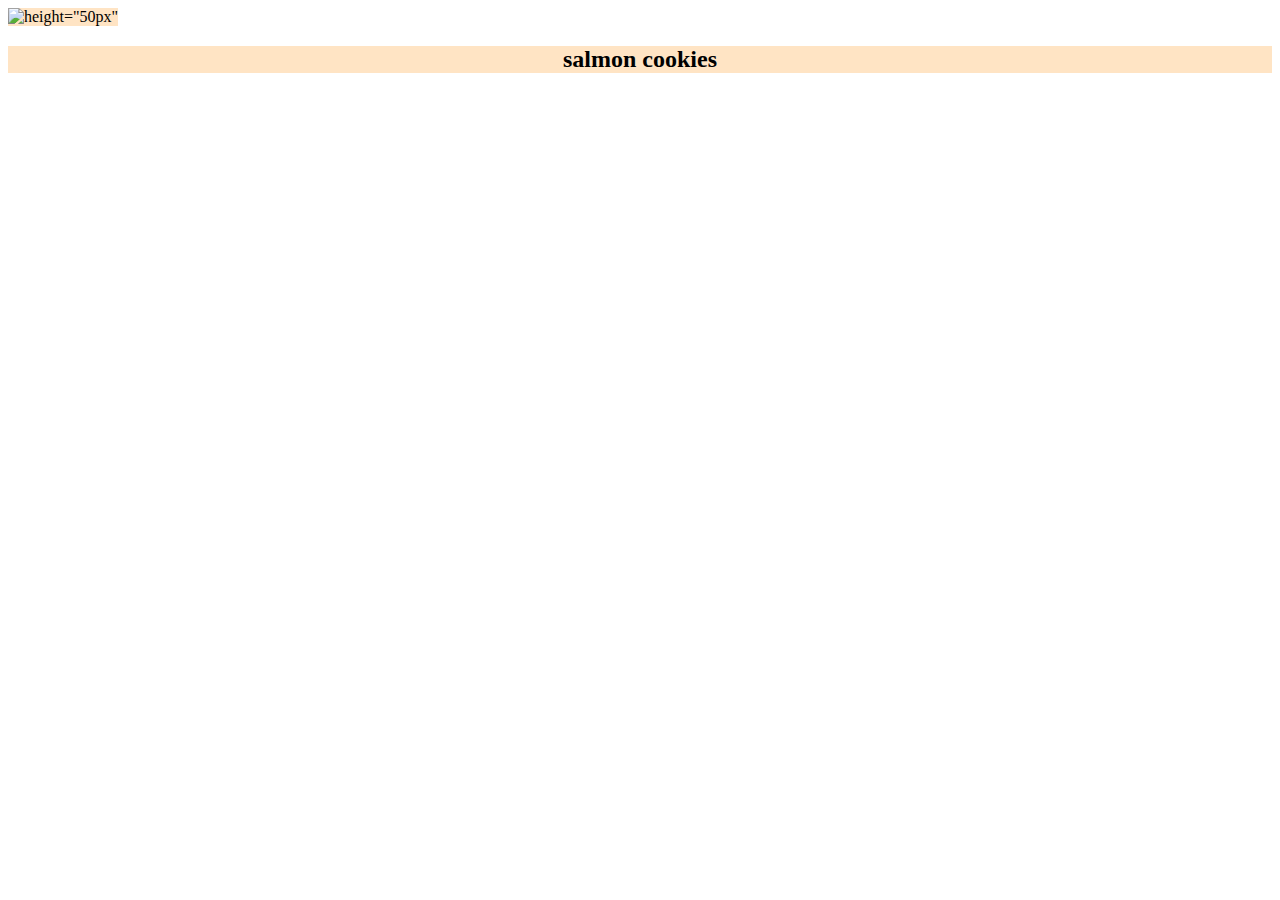
==== sales.html @ 60d4bdb1 "cokkies" ====
<!DOCTYPE html>
<html lang="en">
<head>
    <meta charset="UTF-8">
    <meta name="viewport" content="width=device-width, initial-scale=1.0">
    <title>Document</title>
    <link rel="stylesheet" href="css/style.css">
</head>

<body>
    
    <header><img class="e" src="https://codefellows.github.io/code-201-guide/curriculum/class-06/lab/assets/salmon.png" alt=    height="50px" width="200"></header>

<h2 class="d">salmon cookies</h2>








</body>

<script src="js/app.js"></script>
</html>
---- css/style.css ----
.d{
    background-color: bisque;
    text-align: center;
}

.e{
    background-color: bisque;
}
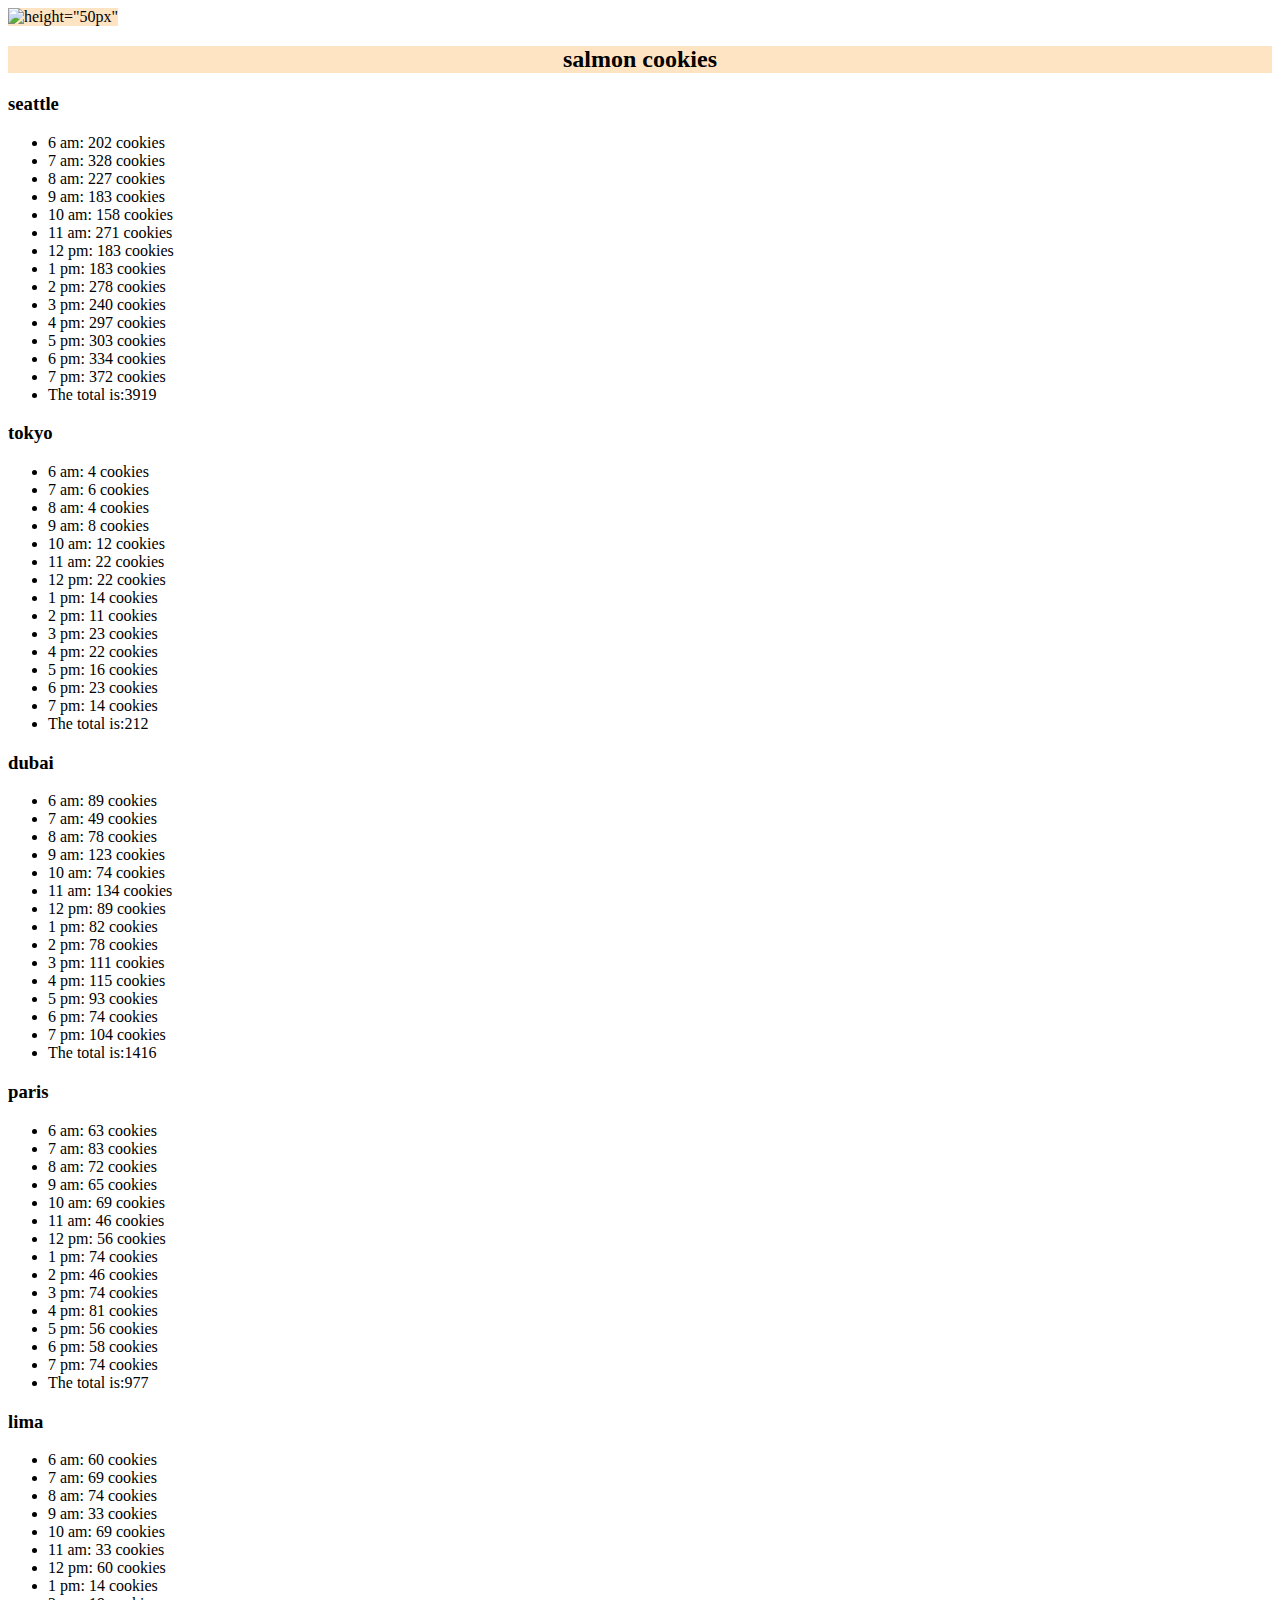
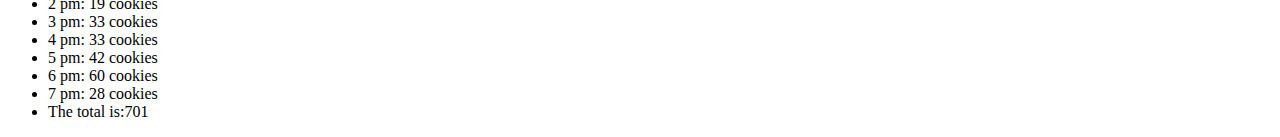
==== commit c7350621: "class06" ====
--- a/sales.html
+++ b/sales.html
@@ -15,12 +15,14 @@
 
 
 
+<div id="locations">
+
+</div>
 
 
 
+<script src="js/app.js"></script>
+</body>
 
 
-</body>
-
-<script src="js/app.js"></script>
 </html>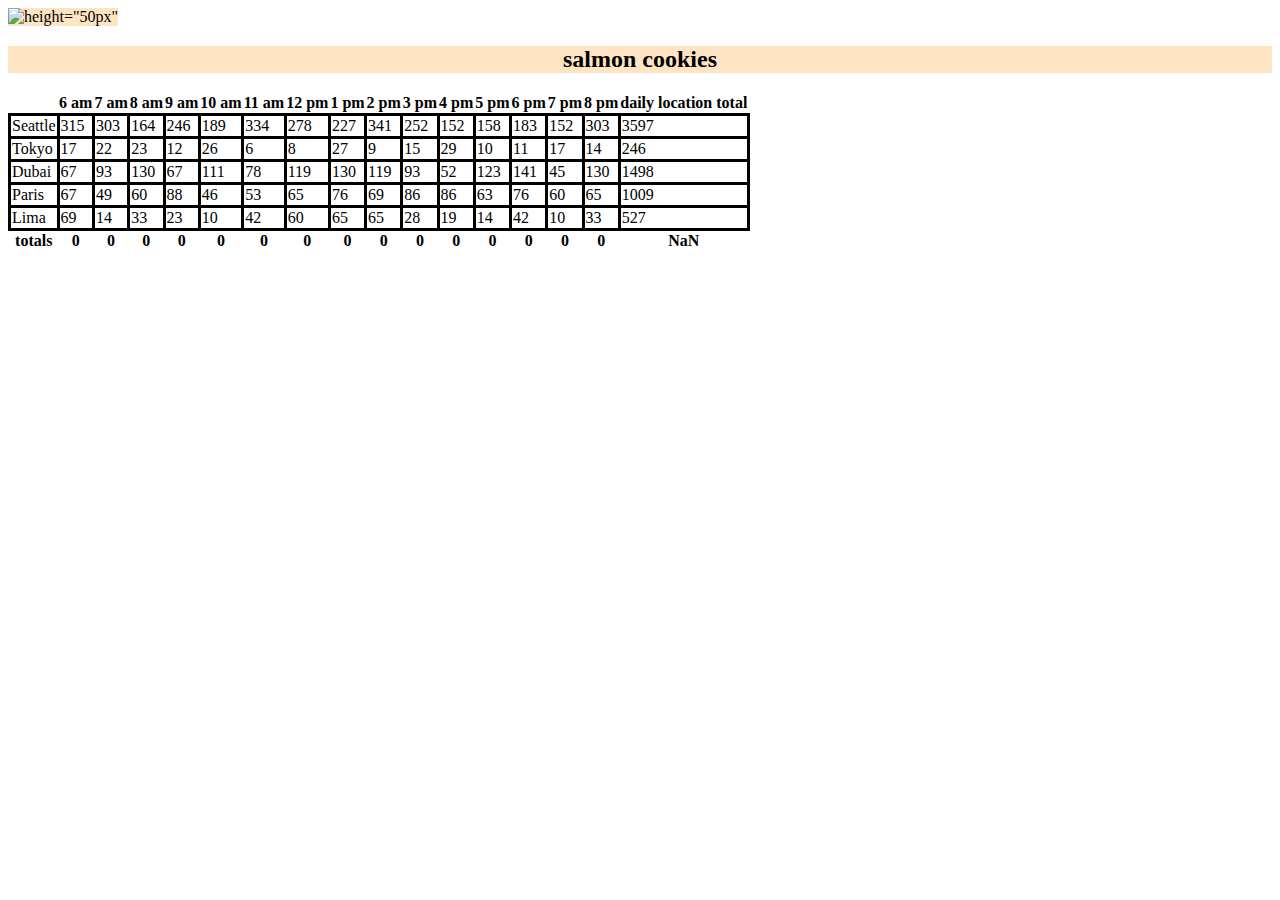
==== commit 71f85ede: "class07" ====
--- a/sales.html
+++ b/sales.html
@@ -9,16 +9,25 @@
 
 <body>
     
-    <header><img class="e" src="https://codefellows.github.io/code-201-guide/curriculum/class-06/lab/assets/salmon.png" alt=    height="50px" width="200"></header>
+    <header>
+
+
+
+
+        <img class="e" src="https://codefellows.github.io/code-201-guide/curriculum/class-06/lab/assets/salmon.png" alt=    height="50px" width="200">
+    
+    
+    
+    
+    
+    </header>
 
 <h2 class="d">salmon cookies</h2>
 
 
-
-<div id="locations">
-
-</div>
-
+<!-- ///////javascribt////// -->
+<div id="locations"></div>
+<!-- ///////javascribt////// -->
 
 
 <script src="js/app.js"></script>
--- a/css/style.css
+++ b/css/style.css
@@ -5,4 +5,12 @@
 
 .e{
     background-color: bisque;
+}
+
+td{
+    border:3px solid black;
+}
+
+table{
+    border-collapse: collapse ;
 }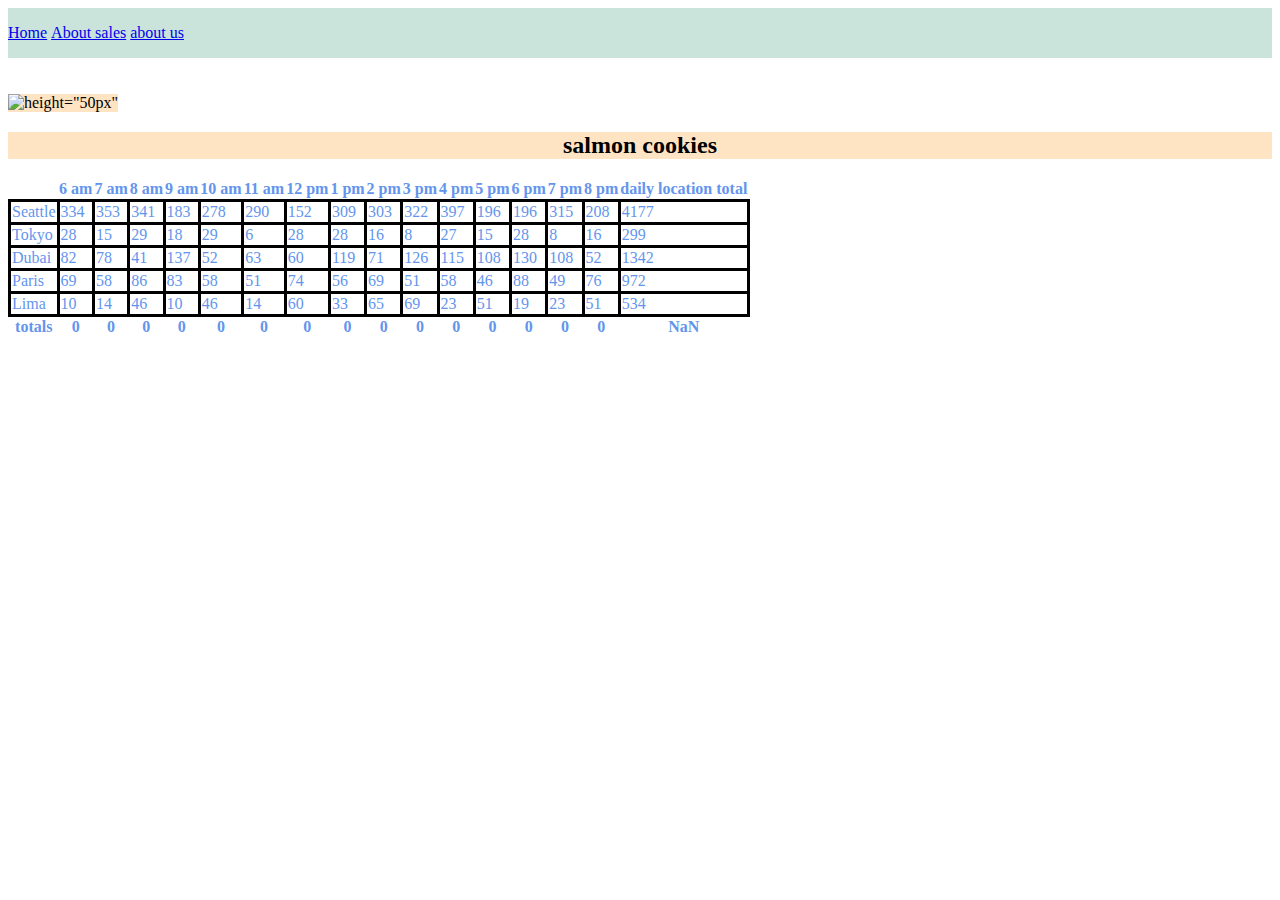
==== commit f06170b7: "lap08" ====
--- a/sales.html
+++ b/sales.html
@@ -11,10 +11,17 @@
     
     <header>
 
+          
+                <p class="salmon-page3"><a href="index.html">Home</a></p>
+    
+                <p class="salmon-page3"><a href="sales.html">About sales</a></p>
+    
+                <p class="salmon-page3"><a href="aboutus.html">about us</a></p>
+           
+       
 
 
 
-        <img class="e" src="https://codefellows.github.io/code-201-guide/curriculum/class-06/lab/assets/salmon.png" alt=    height="50px" width="200">
     
     
     
@@ -22,7 +29,18 @@
     
     </header>
 
+   <br>
+   <br>
+   
+    <img class="e" src="https://codefellows.github.io/code-201-guide/curriculum/class-06/lab/assets/salmon.png" alt=    height="50px" width="200">
+
+
 <h2 class="d">salmon cookies</h2>
+
+
+
+
+
 
 
 <!-- ///////javascribt////// -->
--- a/css/style.css
+++ b/css/style.css
@@ -13,4 +13,100 @@
 
 table{
     border-collapse: collapse ;
+}
+
+#locations{
+color: cornflowerblue
+
+
+}
+
+.salmon-page3
+{
+
+display: inline-flex;
+text-align: center;
+
+}
+
+
+
+
+/* ///////////// 1//////////// */
+.html-all{
+    background-color:#f5f4f4;
+    
+}
+
+
+.body{
+    height: 2000px;
+}
+
+
+
+
+.salmon-page12{
+    text-align: center;
+    display: inline-block;
+   
+}
+
+
+
+
+
+.title{
+   
+    text-align: center;
+    border: white;
+    border:3px solid black;
+    padding: 8px;
+    margin: 4px;
+    color:white;
+    background-color: #00303f;
+
+text-align: center;
+}
+.pic{
+    text-align: center;
+    border: white;
+    border:3px solid black;
+    padding: 8px;
+    margin: 4px;
+    color:white;
+    background-color: #7c9473;
+    float: right;
+}
+.salmon-page1{
+    
+    display: inline-block;
+   
+}
+
+.salmon-page1{
+    text-align: center;
+   
+    border: white;
+    border:3px solid black;
+    padding: 8px;
+    margin: 4px;
+    color:white;
+    background-color: #7c9473;
+
+}
+header{
+    background-color: #cae4db;
+    
+}
+
+main{
+    background-color: #cdd0cb;
+}
+
+footer{
+    background-color: #7c9473;
+}
+.first-p{
+    
 }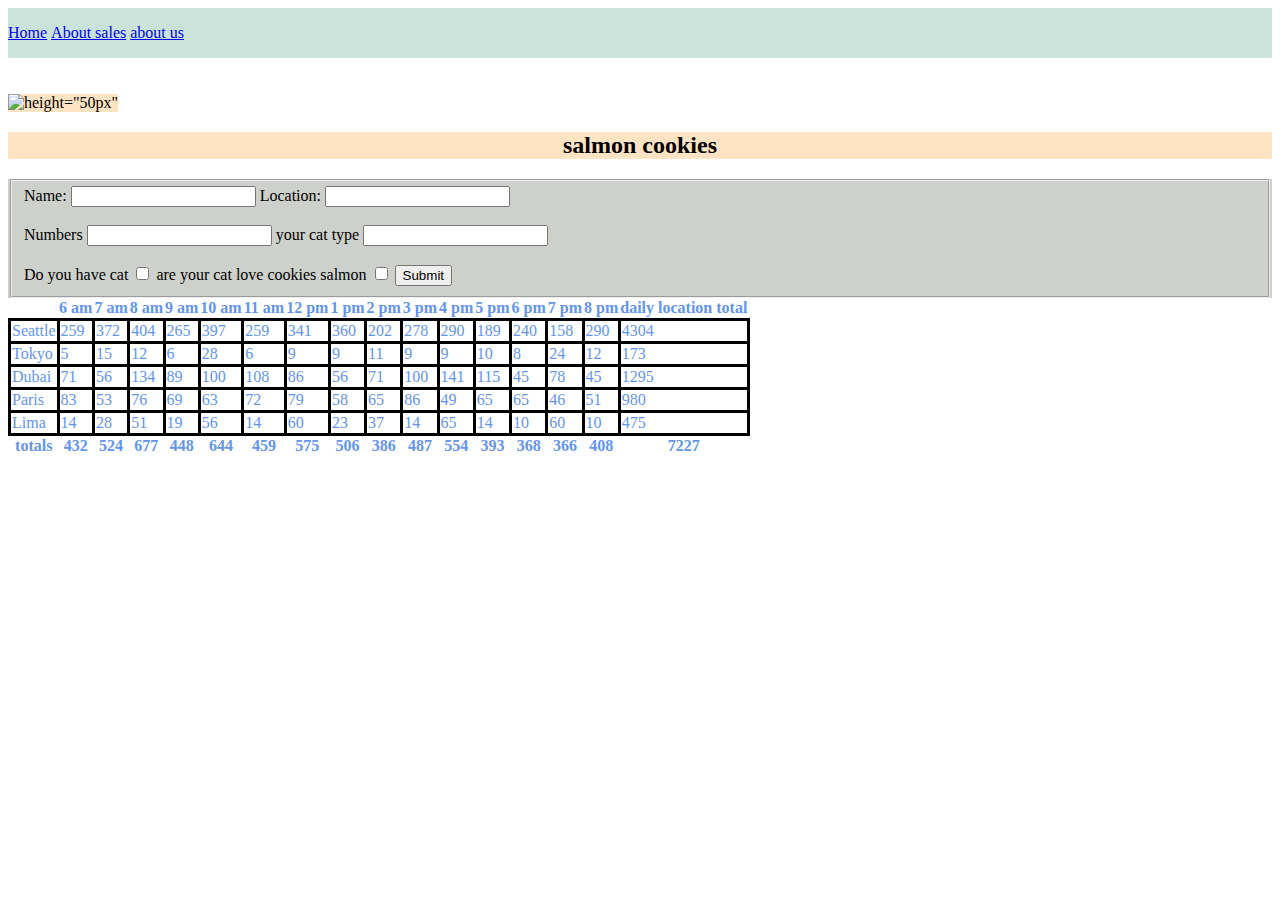
==== commit 3217a8e8: "form" ====
--- a/sales.html
+++ b/sales.html
@@ -20,7 +20,8 @@
            
        
 
-
+                
+                
 
     
     
@@ -38,8 +39,63 @@
 <h2 class="d">salmon cookies</h2>
 
 
+<main>
 
 
+<!-- /////////////form//////////////// -->
+
+<form action="" id="name">
+    <fieldset>
+
+<label for="namefield">Name:</label>
+<input type="text" id="namefield" name="namefield">
+
+
+<!-- //////////////form////////////// -->
+
+<label for="locationfield">Location:</label>
+<input type="text" id="locationfield">
+<!-- //////////////////////////// -->
+<br>
+<br>
+<!-- //////////////form////////////// -->
+
+<label for="numberfield">Numbers</label>
+<input type="number" id="numberfield">
+
+<!-- //////////////////////////// -->
+
+<!-- //////////////form////////////// -->
+<label for="typefield">your cat type</label>
+<input type="text" id="typefield">
+<!-- //////////////////////////// -->
+
+
+
+<br>
+<br>
+<!-- //////////////form////////////// -->
+
+<label for="likefield1">Do you have cat</label>
+<input type="checkbox" id="likesfield1">
+
+<!-- //////////////////////////// -->
+
+<!-- //////////////form////////////// -->
+
+<label for="likefield2">are your cat love cookies salmon</label>
+<input type="checkbox" id="likesfield2">
+
+<!-- //////////////////////////// -->
+
+
+<!-- //////////////form////////////// -->
+<label for="submitfield"></label>
+<input type="submit" id="submitfield">
+<!-- //////////////////////////// -->
+</main>
+</fieldset>
+</form>
 
 
 
--- a/css/style.css
+++ b/css/style.css
@@ -13,6 +13,7 @@
 
 table{
     border-collapse: collapse ;
+    
 }
 
 #locations{
@@ -107,6 +108,4 @@
 footer{
     background-color: #7c9473;
 }
-.first-p{
-    
-}+
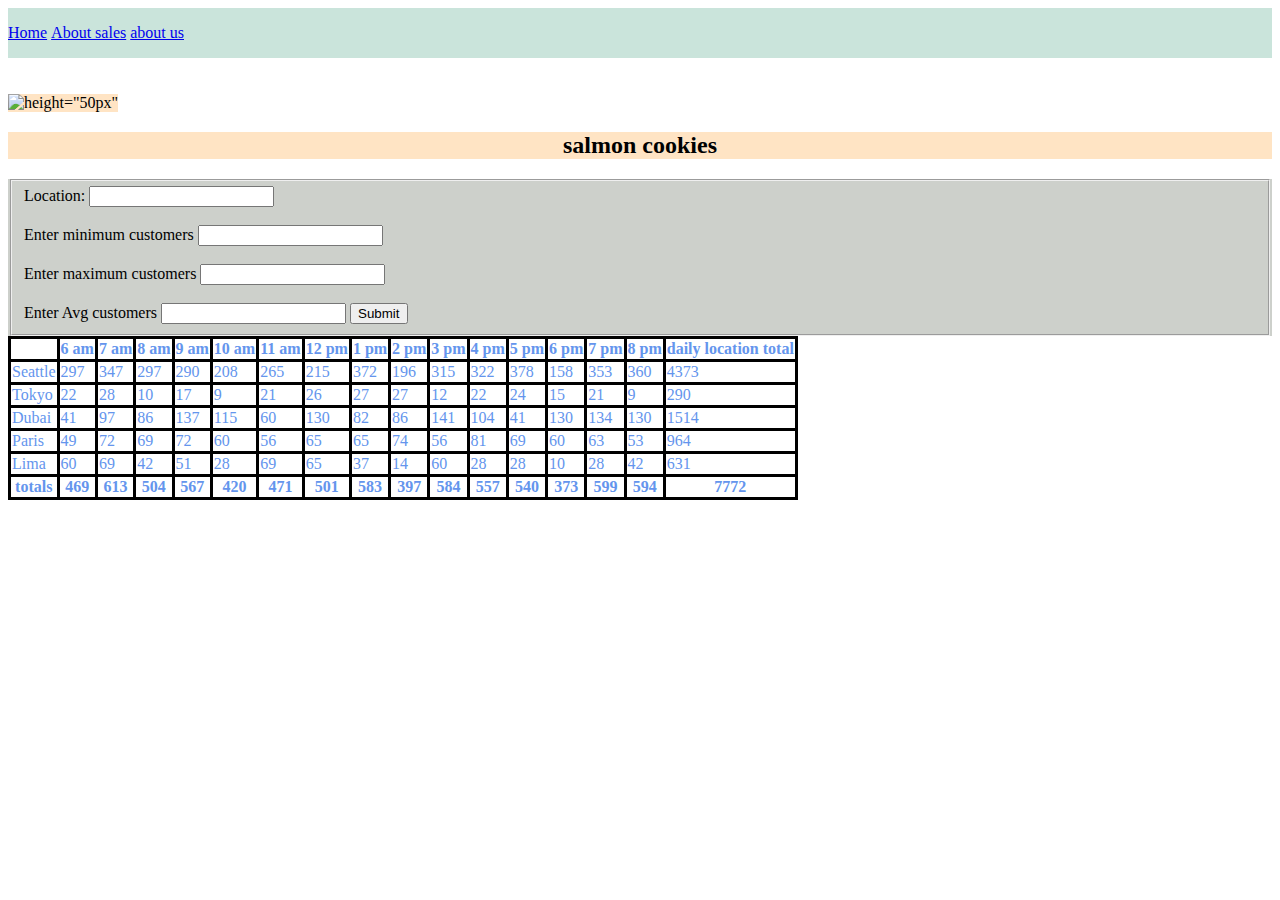
==== commit 23f4a6d6: "table" ====
--- a/sales.html
+++ b/sales.html
@@ -44,51 +44,40 @@
 
 <!-- /////////////form//////////////// -->
 
-<form action="" id="name">
+<form action="" id="addplace">
     <fieldset>
-
-<label for="namefield">Name:</label>
-<input type="text" id="namefield" name="namefield">
-
-
 <!-- //////////////form////////////// -->
 
 <label for="locationfield">Location:</label>
 <input type="text" id="locationfield">
+
 <!-- //////////////////////////// -->
 <br>
 <br>
 <!-- //////////////form////////////// -->
 
-<label for="numberfield">Numbers</label>
-<input type="number" id="numberfield">
+<label for="numberfield1">Enter minimum customers</label>
+<input type="number" id="numberfield1">
 
 <!-- //////////////////////////// -->
-
-<!-- //////////////form////////////// -->
-<label for="typefield">your cat type</label>
-<input type="text" id="typefield">
-<!-- //////////////////////////// -->
-
-
 
 <br>
 <br>
 <!-- //////////////form////////////// -->
 
-<label for="likefield1">Do you have cat</label>
-<input type="checkbox" id="likesfield1">
+<label for="numberfield2">Enter maximum customers</label>
+<input type="number" id="numberfield2">
 
 <!-- //////////////////////////// -->
 
+<br>
+<br>
 <!-- //////////////form////////////// -->
 
-<label for="likefield2">are your cat love cookies salmon</label>
-<input type="checkbox" id="likesfield2">
+<label for="numberfield3">Enter Avg customers</label>
+<input type="number" id="numberfield3">
 
 <!-- //////////////////////////// -->
-
-
 <!-- //////////////form////////////// -->
 <label for="submitfield"></label>
 <input type="submit" id="submitfield">
--- a/css/style.css
+++ b/css/style.css
@@ -11,6 +11,13 @@
     border:3px solid black;
 }
 
+tr{
+    border: 3px solid black;
+}
+
+th{
+    border: 3px solid black;
+}
 table{
     border-collapse: collapse ;
     
